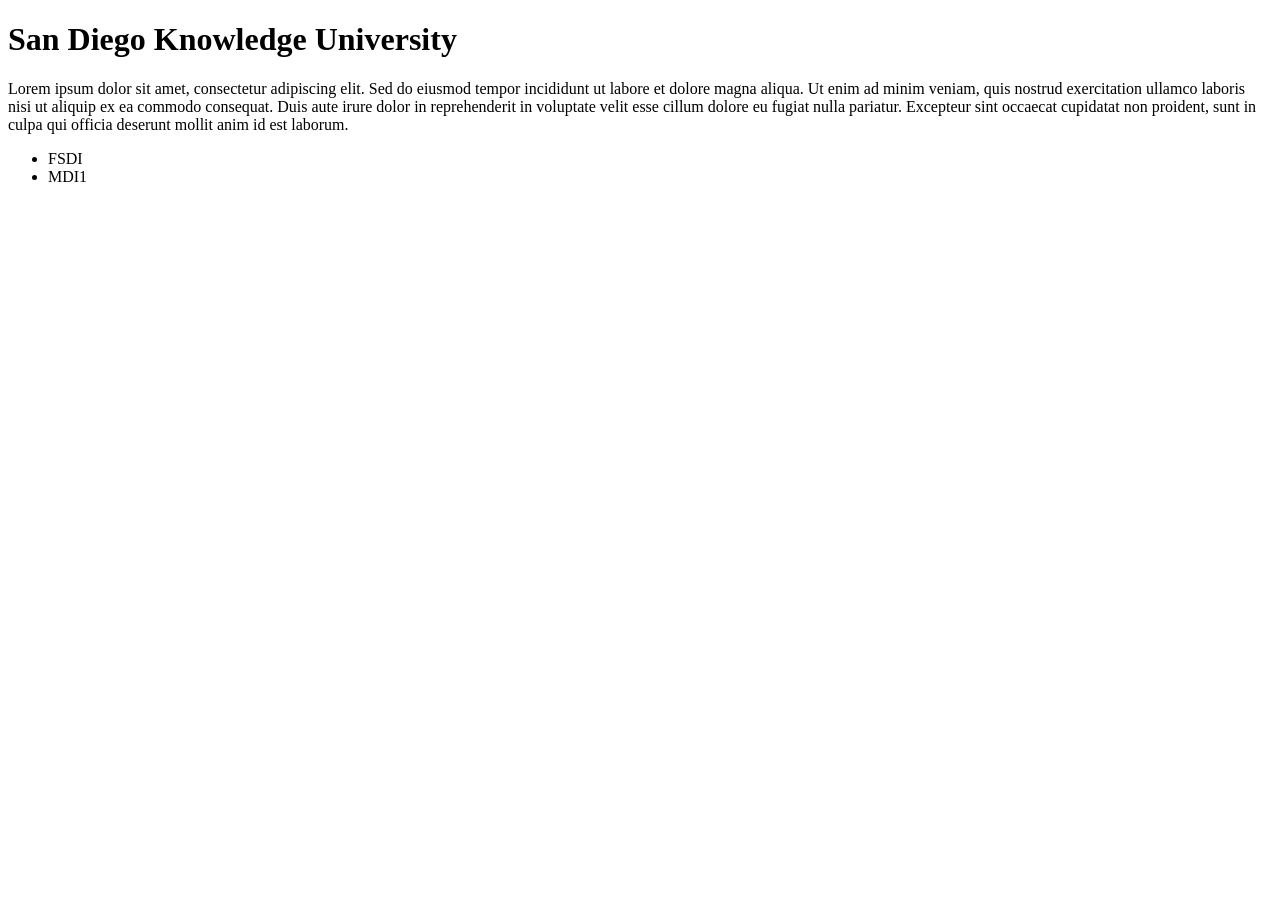
==== programming/sdgku/myblog/index.html @ 2eda065d "8/10/26 initial upload -- 101-my-blog" ====
<!doctype html>
<html lang="en">
  <head>
    <meta charset="UTF-8" />
    <meta name="viewport" content="width=device-width, initial-scale=1.0" />
    <title>SDGKU</title>
  </head>
  <body>
    <h1>San Diego Knowledge University</h1>
    <p>
      Lorem ipsum dolor sit amet, consectetur adipiscing elit. Sed do eiusmod
      tempor incididunt ut labore et dolore magna aliqua. Ut enim ad minim
      veniam, quis nostrud exercitation ullamco laboris nisi ut aliquip ex ea
      commodo consequat. Duis aute irure dolor in reprehenderit in voluptate
      velit esse cillum dolore eu fugiat nulla pariatur. Excepteur sint occaecat
      cupidatat non proident, sunt in culpa qui officia deserunt mollit anim id
      est laborum.
    </p>

    <ul>
      <li>FSDI</li>
      <li>MDI1</li>
    </ul>
  </body>
</html>
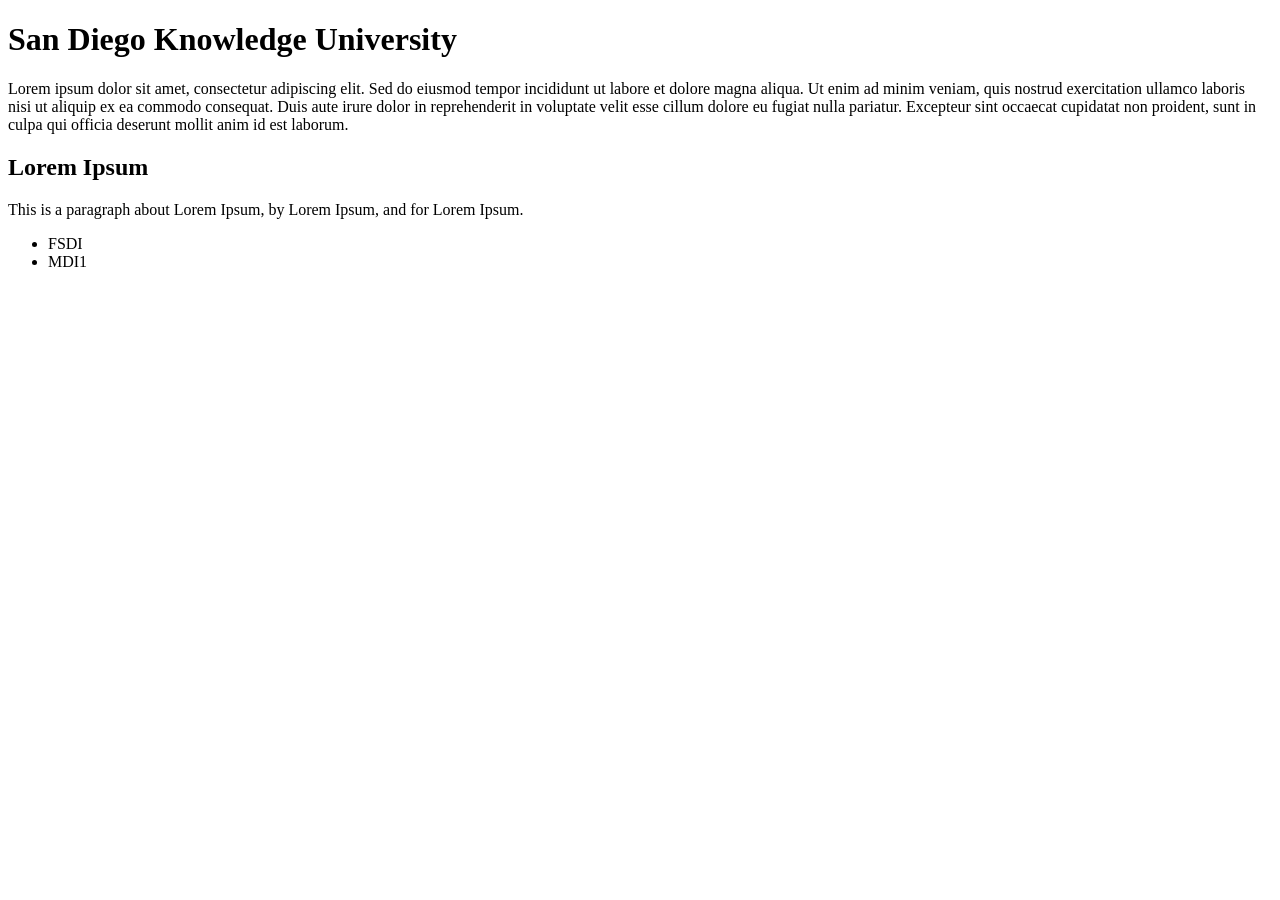
==== commit e1cbefdb: "my-blog-v2" ====
--- a/programming/sdgku/myblog/index.html
+++ b/programming/sdgku/myblog/index.html
@@ -16,7 +16,11 @@
       cupidatat non proident, sunt in culpa qui officia deserunt mollit anim id
       est laborum.
     </p>
-
+    <h2>Lorem Ipsum</h2>
+    <p>
+      This is a paragraph about Lorem Ipsum, by Lorem Ipsum, and for Lorem
+      Ipsum.
+    </p>
     <ul>
       <li>FSDI</li>
       <li>MDI1</li>
